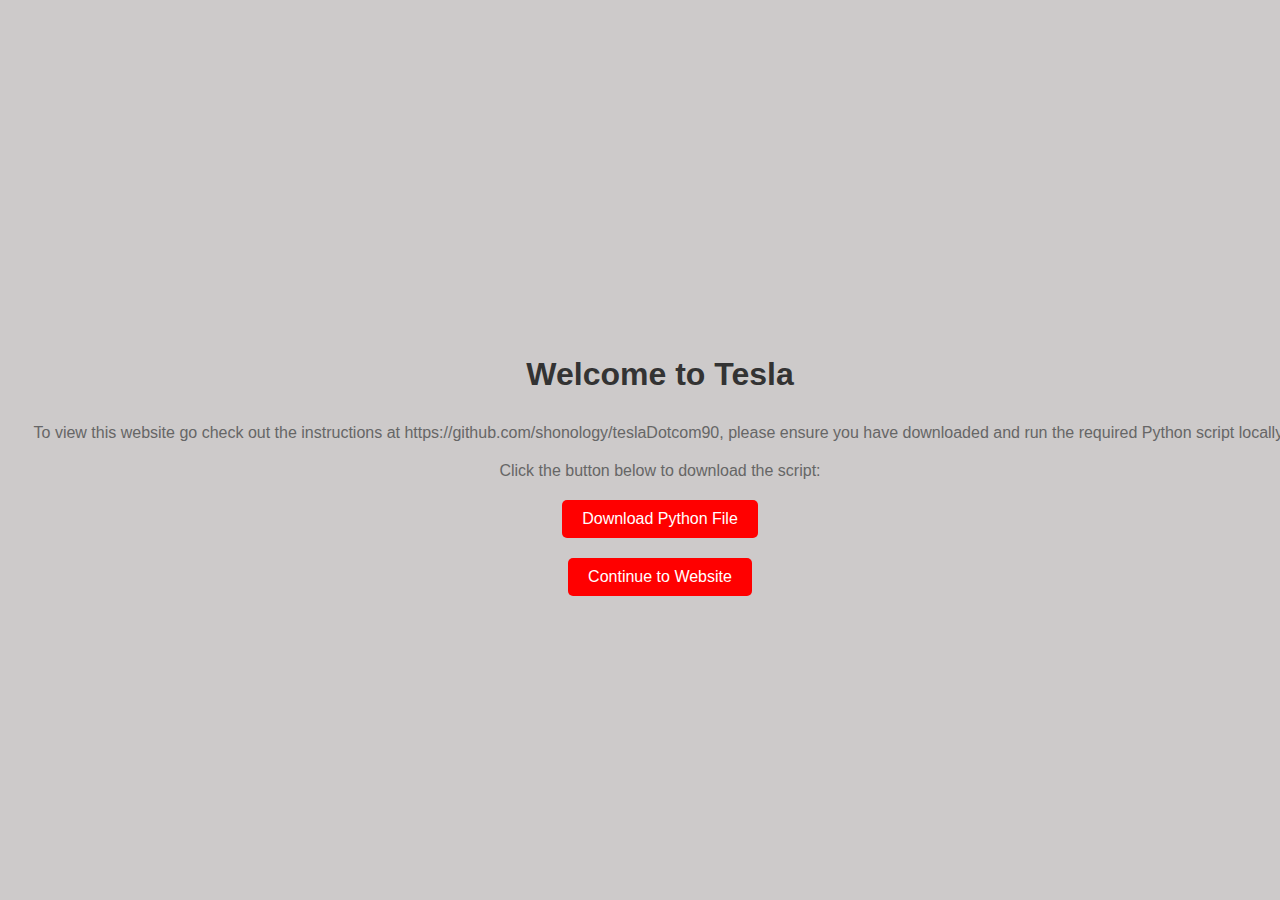
==== index.html @ f424802a "Update and rename k.html to index.html" ====
<!DOCTYPE html>
<html lang="en">
<head>
    <meta charset="UTF-8">
    <meta name="viewport" content="width=device-width, initial-scale=1.0">
    <title>Tesla - Innovating the Future</title>
    <link rel="stylesheet" href="styles.css">
    <style>
        /* Splash Screen Styling */
        #splash-screen {
            position: fixed;
            top: 0;
            left: 0;
            width: 100%;
            height: 100%;
            background-color: #cdcaca;
            z-index: 1000;
            display: flex;
            flex-direction: column;
            align-items: center;
            justify-content: center;
            text-align: center;
            padding: 20px;
        }

        #splash-screen h1 {
            font-size: 2rem;
            color: #333;
        }

        #splash-screen p {
            margin: 10px 0;
            color: #666;
        }

        #splash-screen button,
        #splash-screen a {
            background-color: #ff0000;
            color: #fff;
            text-decoration: none;
            padding: 10px 20px;
            margin: 10px 5px;
            border: none;
            border-radius: 5px;
            cursor: pointer;
            font-size: 1rem;
        }

        #splash-screen button:hover,
        #splash-screen a:hover {
            background-color: #cc0000;
        }
    </style>
    <script>
        function continueToWebsite() {
            document.getElementById('splash-screen').style.display = 'none'; // Hide the splash screen
            document.querySelector('.window').style.display = 'block'; // Show the main website content
        }
    </script>
</head>
<body>
    <!-- Splash Screen -->
    <div id="splash-screen">
        <h1>Welcome to Tesla</h1>
        <p>To view this website go check out the instructions at https://github.com/shonology/teslaDotcom90, please ensure you have downloaded and run the required Python script locally.</p>
        <p>Click the button below to download the script:</p>
        <a href="app.py" download>Download Python File</a>
        <button onclick="continueToWebsite()">Continue to Website</button>
    </div>

    <!-- Main Website Content -->
    <div class="window" style="display: none;">
        <div class="window-header">
            <span class="window-title">Tesla - Innovating the Future</span>
        </div>
        <div class="window-body">
            <h1>Welcome to Tesla</h1>
            <img src="logo.jpeg" alt="Tesla Logo" width="200">
            <p>Tesla is dedicated to accelerating the world’s transition to sustainable energy through innovative electric vehicles, solar energy, and energy storage solutions.</p>

            <h2>Our Offerings:</h2>

            <section id="cars">
                <h3>Electric Vehicles</h3>
                <p>Discover our cutting-edge electric vehicles that redefine performance and sustainability:</p>
                <ul>
                    <li><strong>Model S:</strong> High-performance sedan with incredible range.</li>
                    <img src="models.jpg" alt="Tesla Cars" width="300">
                    <li><strong>Model 3:</strong> Affordable luxury with advanced technology.</li>
                    <img src="model3.jpg" alt="Tesla Cars" width="300">
                    <li><strong>Model X:</strong> Versatile SUV with exceptional safety and features.</li>
                    <img src="modelx.jpg" alt="Tesla Cars" width="300">
                    <li><strong>Model Y:</strong> Compact SUV with spacious interior.</li>
                    <img src="modely.jpg" alt="Tesla Cars" width="300">
                </ul>
            </section>

            <section id="solar">
                <h3>Solar Panels</h3>
                <p>Power your home with clean and renewable solar energy:</p>
                <ul>
                    <li>Durable and efficient solar panels.</li>
                    <li>Seamlessly integrated with Tesla Powerwall for energy storage.</li>
                </ul>
                <img src="solar.jpg" alt="Solar Panels" width="300">
            </section>

            <section id="charging">
                <h3>Electric Charging</h3>
                <p>Access the Tesla Supercharger network, the fastest and most convenient way to charge your Tesla on the go:</p>
                <ul>
                    <li>Thousands of stations worldwide.</li>
                    <li>Charge up to 200 miles in 15 minutes.</li>
                </ul>
                <img src="charge.jpg" alt="Tesla Supercharger" width="300">
            </section>

            <section id="shop">
                <h3>Explore</h3>
                <p>Revisit Our Products:</p>
                <ul>
                    <li><a href="#">Solar Panels</a></li>
                    <li><a href="#">Cars</a></li>
                    <li><a href="#">Charging</a></li>
                </ul>
                <button class="button" onclick="location.href='shop.html'">Shop Now</button>
            </section>

            <h2>Contact Us:</h2>
            <p>Email: <a href="mailto:info@tesla.com">info@tesla.com</a></p>
            <p>Twitter: <a href="https://twitter.com/tesla">@Tesla</a></p>

            <footer>
                <p>Copyright &copy; 1990 Tesla</p>
                <p><a href="#">Privacy Policy</a> | <a href="#">Terms of Service</a></p>
            </footer>
        </div>
    </div>
</body>
</html>
---- styles.css ----
body {
    background-color: #c0c0c0;
    font-family: 'Verdana', sans-serif;
    margin: 0;
    padding: 0;
}

.window {
    width: 800px;
    margin: 50px auto;
    background-color: #f0f0f0;
    border: 2px solid #000080;
    border-radius: 5px;
    box-shadow: 2px 2px 5px rgba(0, 0, 0, 0.2);
}

.window-header {
    background-color: #000080;
    color: white;
    padding: 5px 10px;
    font-size: 16px;
    font-weight: bold;
    display: flex;
    justify-content: space-between;
}

.window-title {
    text-align: center;
}

.window-body {
    padding: 20px;
    font-size: 14px;
    color: #000080;
}

h1, h2 {
    color: #000080;
    font-size: 20px;
}

a {
    color: #0000EE;
    text-decoration: none;
}

button {
    background-color: #008000;
    color: white;
    padding: 10px 15px;
    border: none;
    cursor: pointer;
    font-size: 14px;
    margin-right: 10px;
    margin-top: 10px;
}

button:hover {
    background-color: #006400;
}

footer {
    margin-top: 20px;
    font-size: 12px;
    text-align: center;
    color: #000080;
}

footer a {
    color: #0000EE;
}

ul {
    list-style-type: none;
    padding: 0;
}

ul li {
    margin: 5px 0;
}

ul li a {
    text-decoration: underline;
}
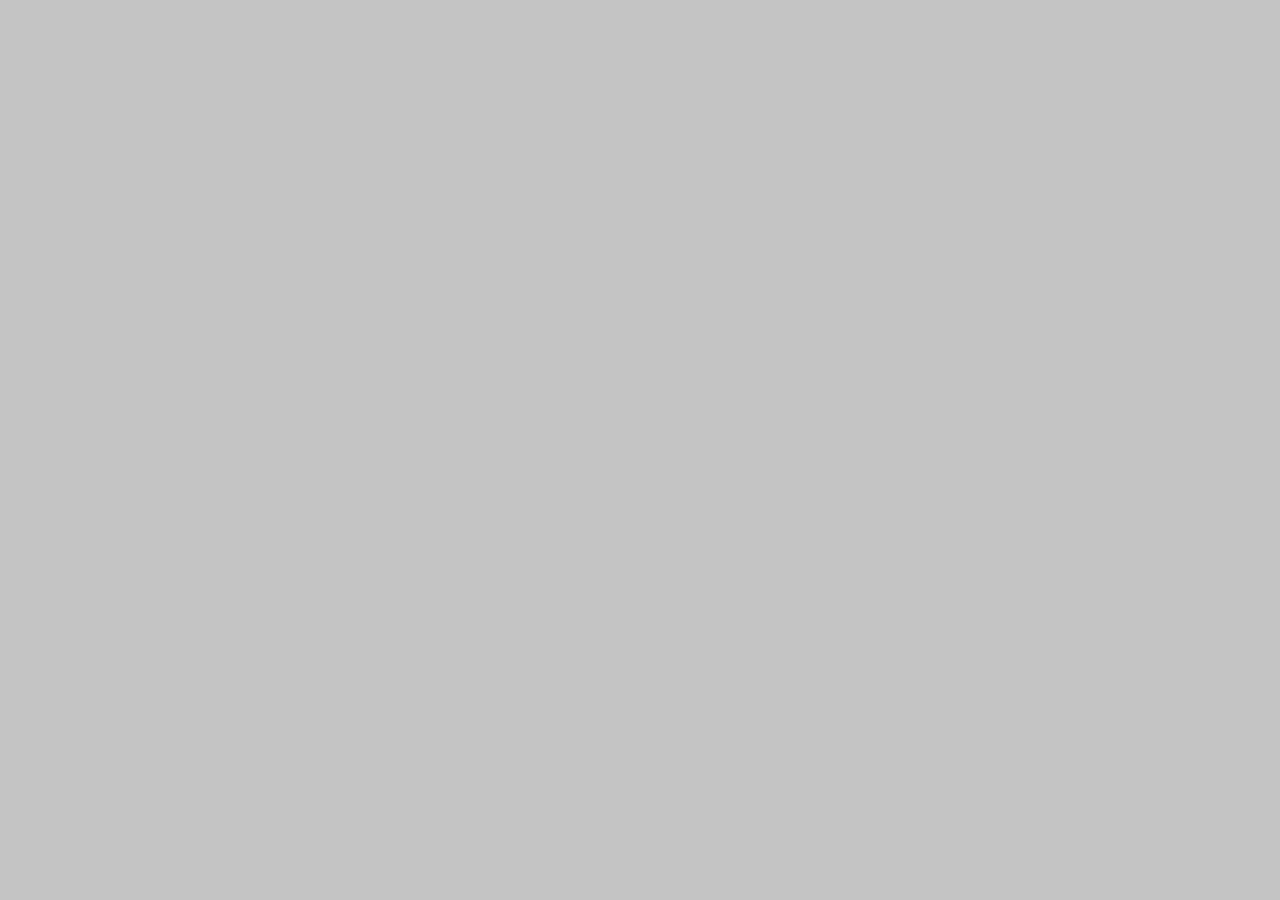
==== commit cc04d1f5: "Update index.html" ====
--- a/index.html
+++ b/index.html
@@ -4,9 +4,118 @@
     <meta charset="UTF-8">
     <meta name="viewport" content="width=device-width, initial-scale=1.0">
     <title>Tesla - Innovating the Future</title>
-    <link rel="stylesheet" href="styles.css">
+    <link rel="stylesheet" href="https://unpkg.com/98.css">
     <style>
-        /* Splash Screen Styling */
+        /* Windows 98 Aesthetic */
+        body {
+            font-family: "MS Sans Serif", Arial, sans-serif;
+            background-color: #c3c3c3;
+            color: #000;
+            overflow: hidden;
+            margin: 0;
+        }
+
+        .window {
+            width: 80%;
+            margin: auto;
+            margin-top: 20px;
+        }
+
+        .window-header {
+            background-color: #000080;
+            color: #fff;
+            padding: 5px;
+        }
+
+        .window-body {
+            padding: 10px;
+            background: #fff;
+            border: 2px solid #000;
+        }
+
+        h1, h2, h3 {
+            margin: 10px 0;
+            opacity: 0;
+            animation: fadeIn 1s forwards;
+        }
+
+        h1 {
+            animation-delay: 0.5s;
+        }
+
+        h2 {
+            animation-delay: 1s;
+        }
+
+        h3 {
+            animation-delay: 1.5s;
+        }
+
+        ul {
+            list-style-type: disc;
+            padding-left: 20px;
+        }
+
+        a {
+            color: #0000ff;
+            text-decoration: underline;
+        }
+
+        a:hover {
+            text-decoration: none;
+        }
+
+        /* Grid Layout for Photos */
+        #cars img,
+        #solar img,
+        #charging img {
+            width: 100%;
+            height: auto;
+        }
+
+        #cars ul,
+        #solar ul,
+        #charging ul {
+            display: grid;
+            grid-template-columns: repeat(auto-fill, minmax(200px, 1fr));
+            gap: 15px;
+        }
+
+        /* Retro Buttons */
+        button {
+            font-size: 14px;
+            padding: 5px 10px;
+            border: 2px solid #000;
+            background: #c3c3c3;
+            cursor: pointer;
+            transition: transform 0.3s ease;
+        }
+
+        button:hover {
+            background: #e0e0e0;
+            transform: scale(1.1);
+        }
+
+        /* Scrollbar Styling */
+        body::-webkit-scrollbar {
+            width: 12px;
+        }
+
+        body::-webkit-scrollbar-thumb {
+            background-color: #808080;
+            border: 2px solid #c3c3c3;
+        }
+
+        body::-webkit-scrollbar-track {
+            background-color: #c3c3c3;
+        }
+
+        footer {
+            margin-top: 20px;
+            text-align: center;
+        }
+
+        /* Splash Screen */
         #splash-screen {
             position: fixed;
             top: 0;
@@ -14,58 +123,108 @@
             width: 100%;
             height: 100%;
             background-color: #cdcaca;
-            z-index: 1000;
             display: flex;
             flex-direction: column;
             align-items: center;
             justify-content: center;
             text-align: center;
-            padding: 20px;
-        }
-
-        #splash-screen h1 {
-            font-size: 2rem;
-            color: #333;
-        }
-
-        #splash-screen p {
-            margin: 10px 0;
-            color: #666;
+            z-index: 1000;
+            opacity: 0;
+            animation: fadeInSplash 2s forwards;
         }
 
         #splash-screen button,
         #splash-screen a {
-            background-color: #ff0000;
-            color: #fff;
+            background-color: #c3c3c3;
+            border: 2px solid #000;
+            color: #000;
             text-decoration: none;
             padding: 10px 20px;
             margin: 10px 5px;
-            border: none;
-            border-radius: 5px;
             cursor: pointer;
-            font-size: 1rem;
+            opacity: 0;
+            animation: fadeIn 1s forwards;
         }
 
         #splash-screen button:hover,
         #splash-screen a:hover {
-            background-color: #cc0000;
-        }
+            background-color: #e0e0e0;
+        }
+
+        @keyframes fadeIn {
+            to {
+                opacity: 1;
+            }
+        }
+
+        @keyframes fadeInSplash {
+            to {
+                opacity: 1;
+            }
+        }
+
+        /* Contact Us Section Styling */
+#contact-us {
+    margin-top: 20px;
+}
+
+#contact-us label {
+    font-size: 14px;
+    display: block;
+    margin: 5px 0;
+}
+
+#contact-us input,
+#contact-us textarea {
+    font-size: 14px;
+    width: 100%;
+    padding: 5px;
+    border: 1px solid #000;
+    margin-bottom: 10px;
+}
+
+#contact-us button {
+    font-size: 14px;
+    padding: 5px 10px;
+    border: 2px solid #000;
+    background: #c3c3c3;
+    cursor: pointer;
+    transition: transform 0.3s ease;
+}
+
+#contact-us button:hover {
+    background: #e0e0e0;
+    transform: scale(1.1);
+}
+
     </style>
     <script>
-        function continueToWebsite() {
+        // Function to hide the splash screen after 5 seconds
+        function hideSplashScreen() {
             document.getElementById('splash-screen').style.display = 'none'; // Hide the splash screen
             document.querySelector('.window').style.display = 'block'; // Show the main website content
-        }
+            document.body.style.overflow = 'auto'; // Allow scrolling
+        }
+
+        // Automatically hide splash screen after 5 seconds
+        
+
+        // Hide splash screen when user scrolls
+        window.onscroll = function () {
+            hideSplashScreen();
+        };
     </script>
 </head>
 <body>
     <!-- Splash Screen -->
     <div id="splash-screen">
         <h1>Welcome to Tesla</h1>
-        <p>To view this website go check out the instructions at https://github.com/shonology/teslaDotcom90, please ensure you have downloaded and run the required Python script locally.</p>
+        <p>To view this website go check out the instructions</p>
+        <a href="https://github.com/shonology/teslaDotcom90">Instructions</a>
+        <p>Please ensure you have downloaded and run the required Python script locally.</p>
         <p>Click the button below to download the script:</p>
         <a href="app.py" download>Download Python File</a>
-        <button onclick="continueToWebsite()">Continue to Website</button>
+        <button onclick="hideSplashScreen()">Continue to Website</button>
     </div>
 
     <!-- Main Website Content -->
@@ -79,60 +238,72 @@
             <p>Tesla is dedicated to accelerating the world’s transition to sustainable energy through innovative electric vehicles, solar energy, and energy storage solutions.</p>
 
             <h2>Our Offerings:</h2>
-
             <section id="cars">
                 <h3>Electric Vehicles</h3>
-                <p>Discover our cutting-edge electric vehicles that redefine performance and sustainability:</p>
                 <ul>
-                    <li><strong>Model S:</strong> High-performance sedan with incredible range.</li>
-                    <img src="models.jpg" alt="Tesla Cars" width="300">
-                    <li><strong>Model 3:</strong> Affordable luxury with advanced technology.</li>
-                    <img src="model3.jpg" alt="Tesla Cars" width="300">
-                    <li><strong>Model X:</strong> Versatile SUV with exceptional safety and features.</li>
-                    <img src="modelx.jpg" alt="Tesla Cars" width="300">
-                    <li><strong>Model Y:</strong> Compact SUV with spacious interior.</li>
-                    <img src="modely.jpg" alt="Tesla Cars" width="300">
+                    <li><strong>Model S:</strong> High-performance sedan with incredible range.
+                        <img src="models.jpg" alt="Model S">
+                    </li>
+                    <li><strong>Model 3:</strong> Affordable luxury with advanced technology.
+                        <img src="model3.jpg" alt="Model 3">
+                    </li>
+                    <li><strong>Model X:</strong> Versatile SUV with exceptional safety and features.
+                        <img src="modelx.jpg" alt="Model X">
+                    </li>
+                    <li><strong>Model Y:</strong> Compact SUV with spacious interior.
+                        <img src="modely.jpg" alt="Model Y">
+                    </li>
                 </ul>
             </section>
 
             <section id="solar">
                 <h3>Solar Panels</h3>
-                <p>Power your home with clean and renewable solar energy:</p>
                 <ul>
-                    <li>Durable and efficient solar panels.</li>
-                    <li>Seamlessly integrated with Tesla Powerwall for energy storage.</li>
+                    <li>Durable and efficient solar panels.
+                        <img src="solar.jpg" alt="Solar Panels">
+                    </li>
                 </ul>
-                <img src="solar.jpg" alt="Solar Panels" width="300">
             </section>
 
             <section id="charging">
                 <h3>Electric Charging</h3>
-                <p>Access the Tesla Supercharger network, the fastest and most convenient way to charge your Tesla on the go:</p>
                 <ul>
-                    <li>Thousands of stations worldwide.</li>
-                    <li>Charge up to 200 miles in 15 minutes.</li>
+                    <li>Access the Tesla Supercharger network.
+                        <img src="charge.jpg" alt="Tesla Supercharger">
+                    </li>
                 </ul>
-                <img src="charge.jpg" alt="Tesla Supercharger" width="300">
             </section>
 
             <section id="shop">
                 <h3>Explore</h3>
                 <p>Revisit Our Products:</p>
                 <ul>
-                    <li><a href="#">Solar Panels</a></li>
-                    <li><a href="#">Cars</a></li>
-                    <li><a href="#">Charging</a></li>
+                    <li><a href="#solar">Solar Panels</a></li>
+                    <li><a href="#cars">Cars</a></li>
+                    <li><a href="#charging">Charging</a></li>
                 </ul>
                 <button class="button" onclick="location.href='shop.html'">Shop Now</button>
             </section>
 
-            <h2>Contact Us:</h2>
-            <p>Email: <a href="mailto:info@tesla.com">info@tesla.com</a></p>
-            <p>Twitter: <a href="https://twitter.com/tesla">@Tesla</a></p>
+            <section id="contact-us">
+                <h2>Contact Us</h2>
+                <form action="submit_form.php" method="post">
+                    <label for="name">Name:</label>
+                    <input type="text" id="name" name="name" required><br><br>
+            
+                    <label for="email">Email:</label>
+                    <input type="email" id="email" name="email" required><br><br>
+            
+                    <label for="message">Message:</label><br>
+                    <textarea id="message" name="message" rows="4" required></textarea><br><br>
+            
+                    <button type="submit">Submit</button>
+                </form>
+            </section>
+            
 
             <footer>
-                <p>Copyright &copy; 1990 Tesla</p>
-                <p><a href="#">Privacy Policy</a> | <a href="#">Terms of Service</a></p>
+                <p>&copy; 1990 Tesla | <a href="#">Privacy Policy</a> | <a href="#">Terms of Service</a></p>
             </footer>
         </div>
     </div>
